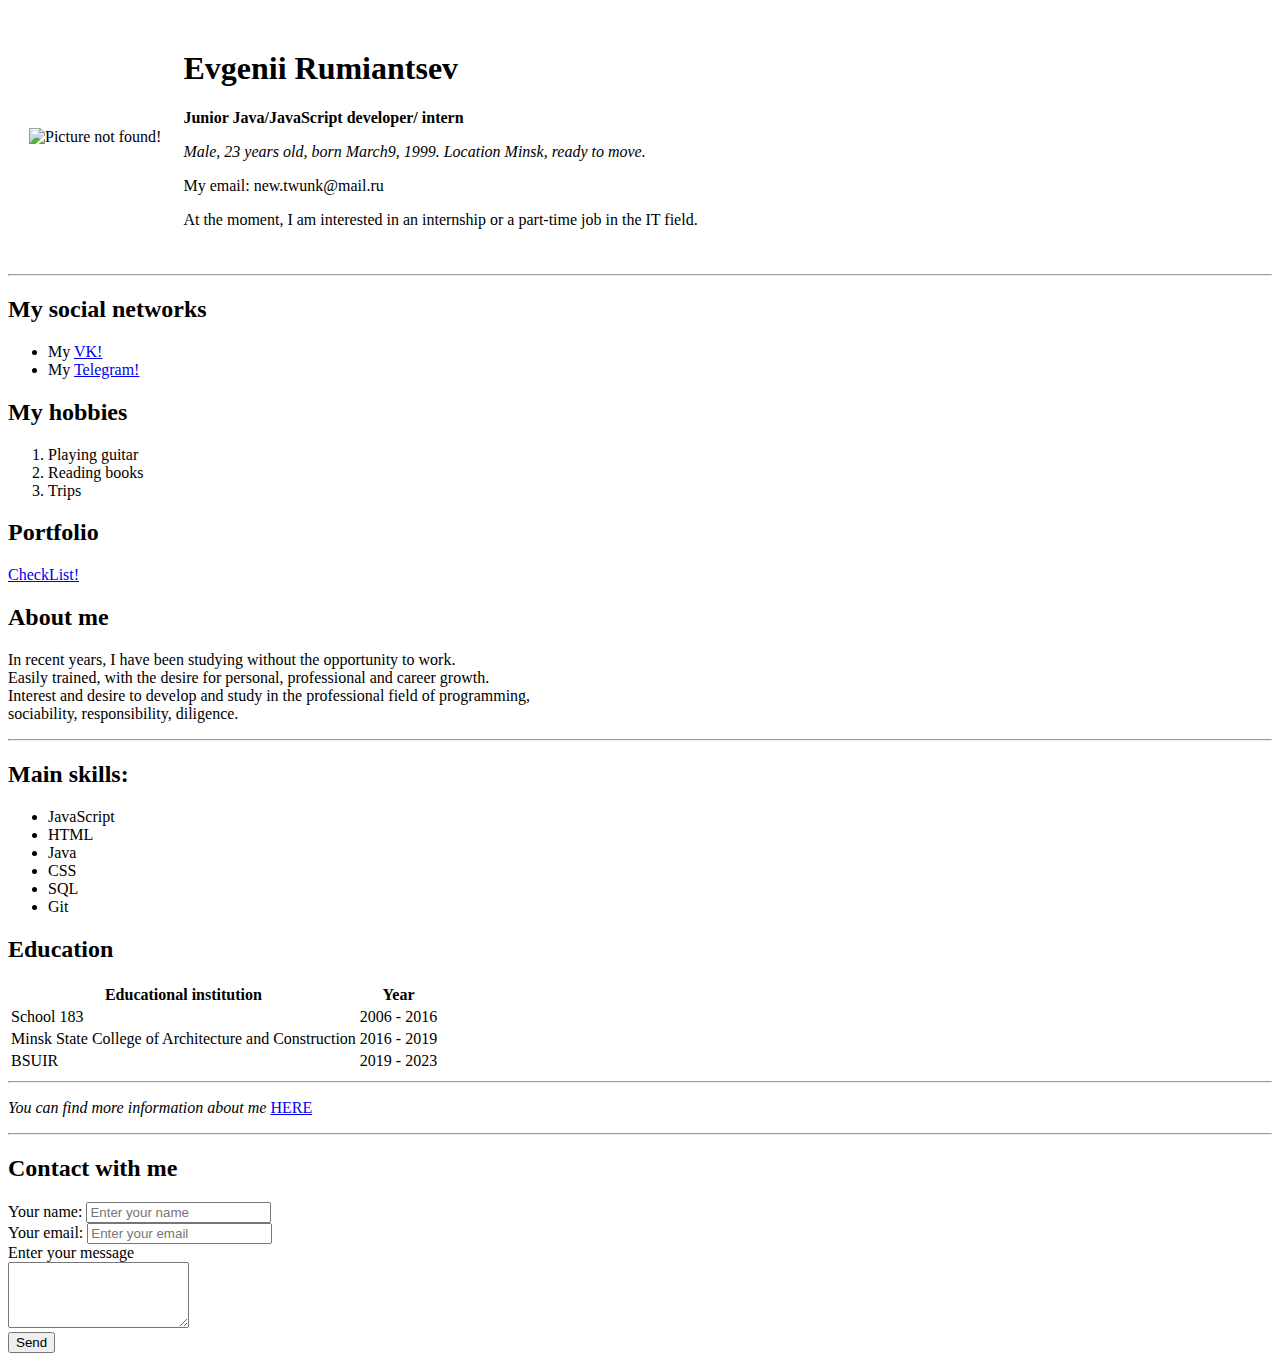
==== CV.html @ e02169df "Initial commit" ====
<!doctype html>
<html lang="en">
<head>
    <meta charset="UTF-8">
    <title>Rumiantsev CV</title>
</head>
<body>
<table cellspacing="20">
    <tr>
        <td><img src="photo/ava.jpg" alt="Picture not found!" width="150"></td>
        <td><h1>Evgenii Rumiantsev</h1>
            <p><strong>Junior Java/JavaScript developer/ intern</strong></p>
            <p>
                <em>
                    Male, 23 years old, born March9, 1999. Location Minsk, ready to move.
                </em>
            </p>
            <p>My email: new.twunk@mail.ru</p>
            <p>At the moment, I am interested in an internship or a part-time job in the IT field.</p></td>
    </tr>
</table>
<hr>
<h2>My social networks</h2>
<ul>
    <li>My <a href="https://vk.com/evgennnchik" target="_blank">VK!</a></li>
    <li>My <a href="https://t.me/EvgenEvgen99" target="_blank">Telegram!</a></li>
</ul>
<h2>My hobbies</h2>
<ol>
    <li>Playing guitar</li>
    <li>Reading books</li>
    <li>Trips</li>
</ol>
<h2>Portfolio</h2>
<a href="CV2.html">CheckList!</a>
<h2>About me</h2>
<p>
    In recent years, I have been studying without the opportunity to work.
    <br>
    Easily trained, with the desire for personal, professional and career growth.
    <br>
    Interest and desire to develop and study in the professional field of programming,
    <br>
    sociability, responsibility, diligence.
</p>
<hr>
<h2>Main skills:</h2>
<ul>
    <li>JavaScript</li>
    <li>HTML</li>
    <li>Java</li>
    <li>CSS</li>
    <li>SQL</li>
    <li>Git</li>
</ul>
<h2>Education</h2>
<table>
    <tr>
        <th>Educational institution</th>
        <th>Year</th>
    </tr>
    <tr>
        <td>School 183</td>
        <td>2006 - 2016</td>
    </tr>
    <tr>
        <td>Minsk State College of Architecture and Construction</td>
        <td>2016 - 2019</td>
    </tr>
    <tr>
        <td>BSUIR</td>
        <td>2019 - 2023</td>
    </tr>
</table>
<hr>
<p><em>You can find more information about me</em>
    <a target="_blank" href="https://rabota.by/resume/fbdd63afff0793a5e90039ed1f6e6f45614166">HERE</a></p>
<hr>
<h2>Contact with me</h2>
<form action="">
    <lable for="name">Your name:</lable>
    <input type="text" id="name" placeholder="Enter your name">
    <br>
    <lable for="email">Your email:</lable>
    <input type="email" id="email" placeholder="Enter your email">
    <br>
    <lable for="text">Enter your message</lable>
    <br>
    <textarea id="text" rows="4" cols="20"></textarea>
    <br>
    <input type="submit" value="Send">
</form>
</body>
</html>
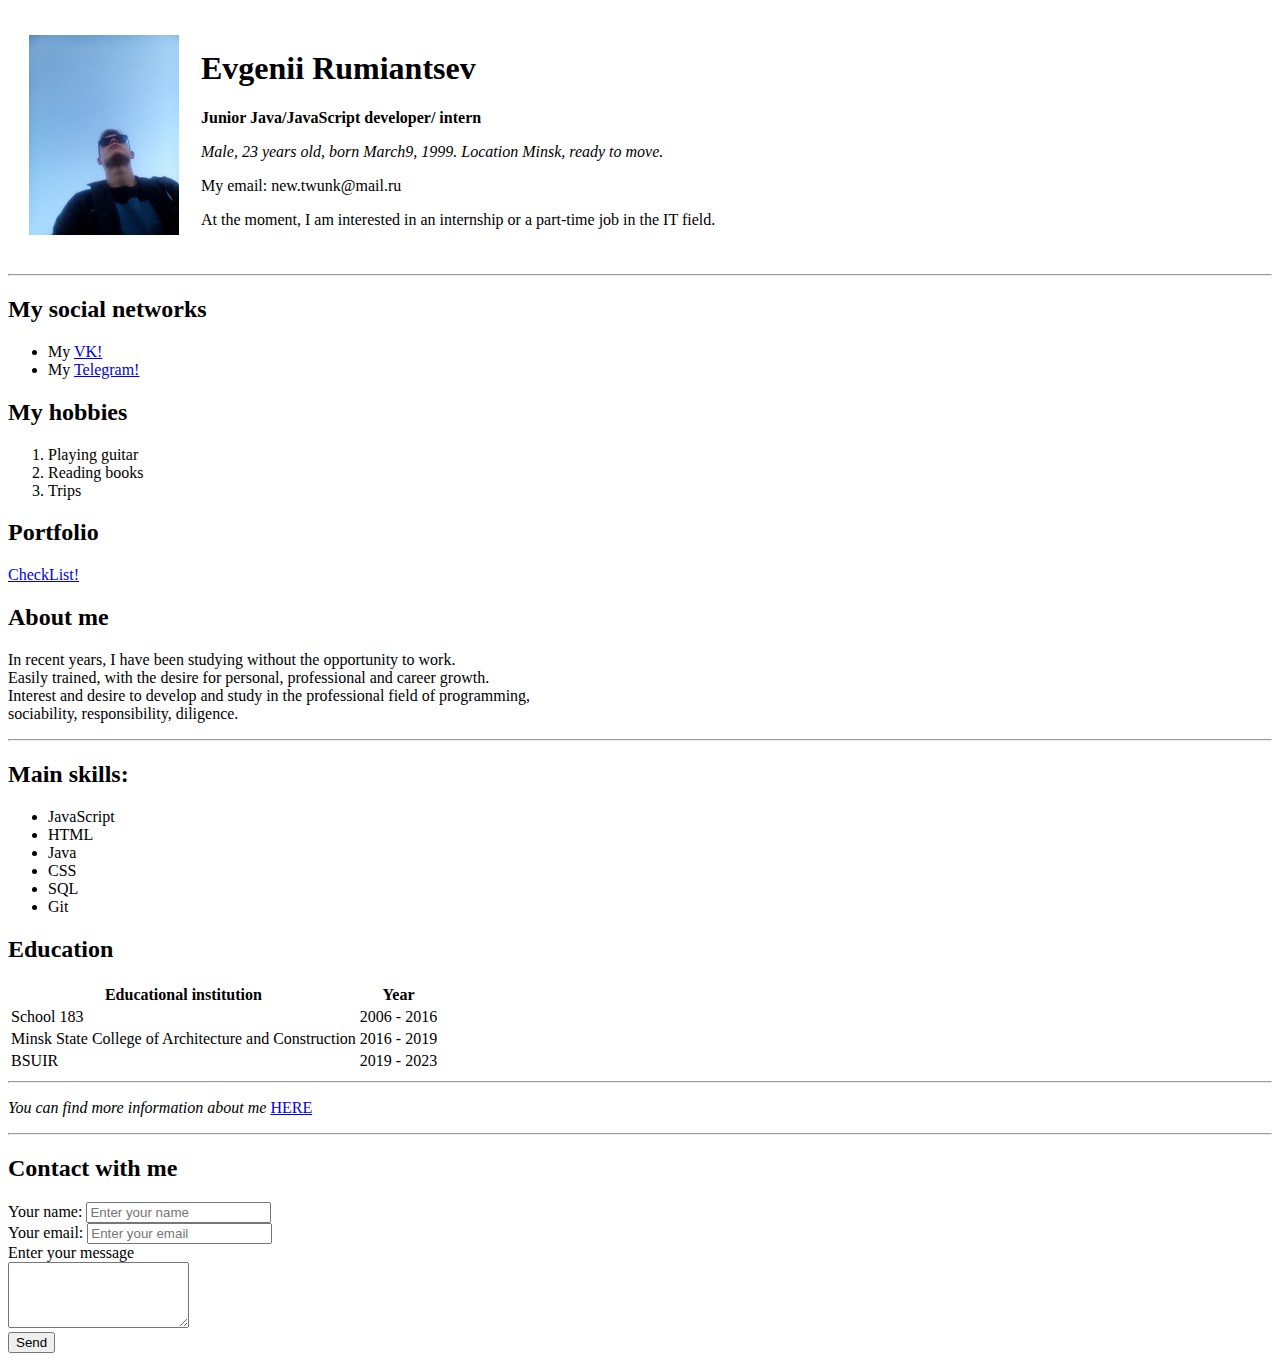
==== commit 7330d47d: "minor fix" ====
--- a/CV.html
+++ b/CV.html
@@ -7,7 +7,7 @@
 <body>
 <table cellspacing="20">
     <tr>
-        <td><img src="photo/ava.jpg" alt="Picture not found!" width="150"></td>
+        <td><img src="files/ava.jpg" alt="Picture not found!" width="150"></td>
         <td><h1>Evgenii Rumiantsev</h1>
             <p><strong>Junior Java/JavaScript developer/ intern</strong></p>
             <p>
@@ -16,7 +16,8 @@
                 </em>
             </p>
             <p>My email: new.twunk@mail.ru</p>
-            <p>At the moment, I am interested in an internship or a part-time job in the IT field.</p></td>
+            <p>At the moment, I am interested in an internship or a part-time job in the IT field.</p>
+        </td>
     </tr>
 </table>
 <hr>
